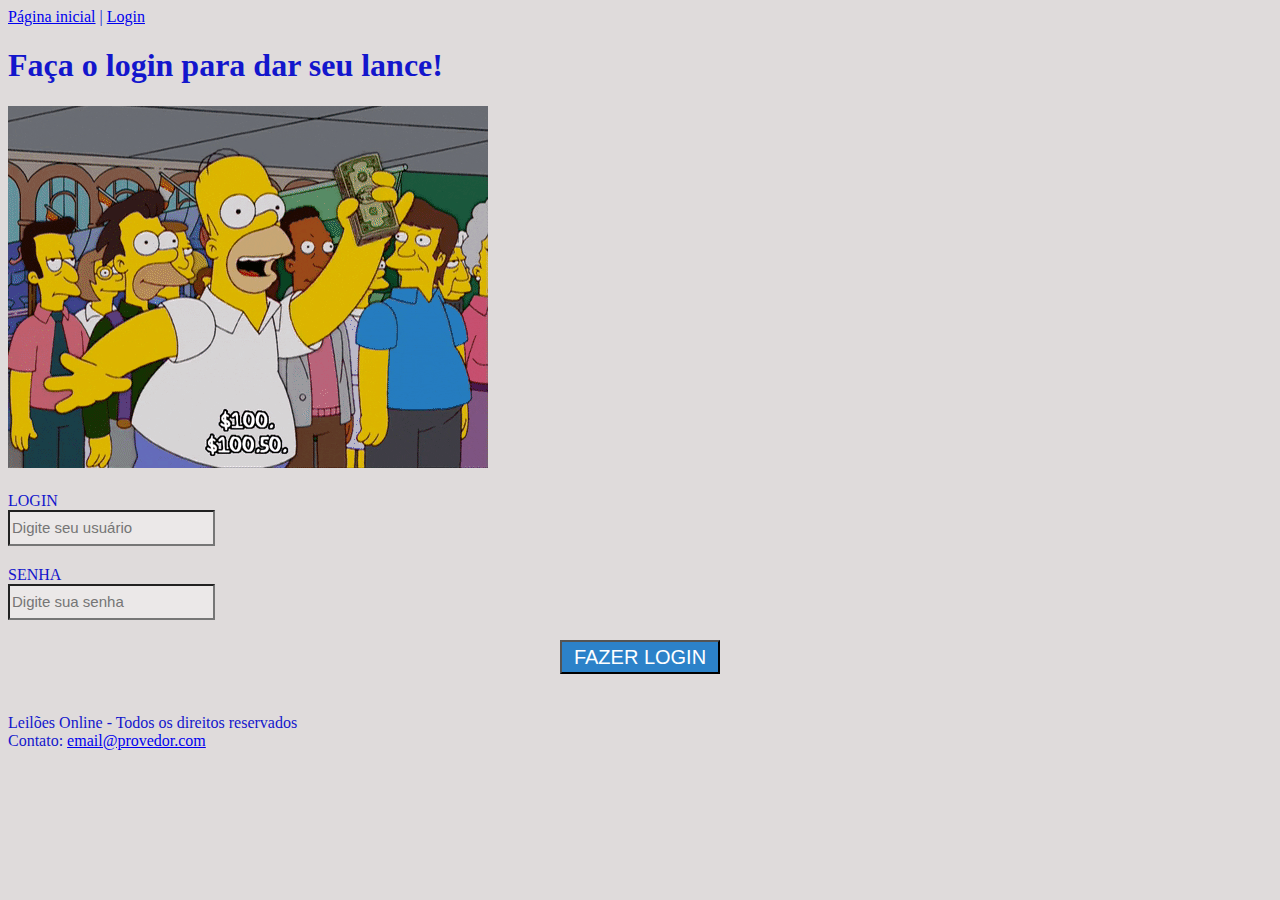
==== login.html @ efc09dd4 "add pages" ====
<!DOCTYPE html>
<html>
<head>
    <title>Leilões Oline</title>
    <link rel="shortcut icon" href="imagens/leiloes1.png">
    <meta charset="UTF-8">
</head>
<body>
    <header>
        <!-- Aqui fica o cabeçalho da home -->
        <nav>
        <a href="index.html">Página inicial</a> |
        <a href="login.html">Login</a>
        </nav>
    </header>
    <main>
        <!-- Aqui fica o conteúdo principal da home -->
        <h1>Faça o login para dar seu lance!</h1>
        <img src="imagens/leiloesonline.gif" alt="Leilão online"> 
        <style>
            body {
            margin: 10;
            color: rgb(19, 22, 204);
            background: rgb(223, 219, 219)

        }

        .btn-login {
            color: white;
            cursor: pointer;
            font-size: 20px;
            font-weight: 400;
            max-width: 160px;
            text-decoration: none;
            text-transform: uppercase;
            vertical-align: middle;
            width: 100%;
            padding: 0;
            background: #2C82C9;
            display: block;
            line-height: 30px;
            margin: 20px auto 40px auto;
            position: sticky;
         }

        #form-login {
            margin-left: 0%;
        }

        #form-login .form-group {
            margin-top: 20px;
        }

        #form-login .form-group input {
            height: 30px;
            background-color: rgba(255, 255, 255, 0.37);
            color: black;
            font-size: 15px;
        }

        #form-login .form-group .btn-login {
            margin: 0%;

        
        }
    </style>
    </main>
    <form id="form-login" class="form-horizontal" method="POST">
        <div class="form-group">
            <label for="deslogin" class="col-sm-2 control-label">LOGIN</label>
            <div class="col-sm-7 col-md-4">
                <input type="text" class="form-control" id="deslogin" placeholder="Digite seu usuário">
            </div>
        </div>
        <div class="form-group">
            <label for="dessenhalogin" class="col-sm-2 control-label">SENHA</label>
            <div class="col-sm-7 col-md-4">
                <input type="password" class="form-control" id="dessenhalogi" placeholder="Digite sua senha">
            </div>
        </div>
        <div class="col-sm-6 col-md-4 col-sm-offset-2 col-md-offset-2">
            <button type="submit" class="btn btn-login">FAZER LOGIN</button>
        </div>
    </form>

<footer>
    <!-- Aqui fica o rodapé da home-->
    <p>Leilões Online - Todos os direitos reservados<br>
    Contato: <a href="mailto:leiloesonline@provedor.com">email@provedor.com</a></p>
</footer>
</body>
</html>
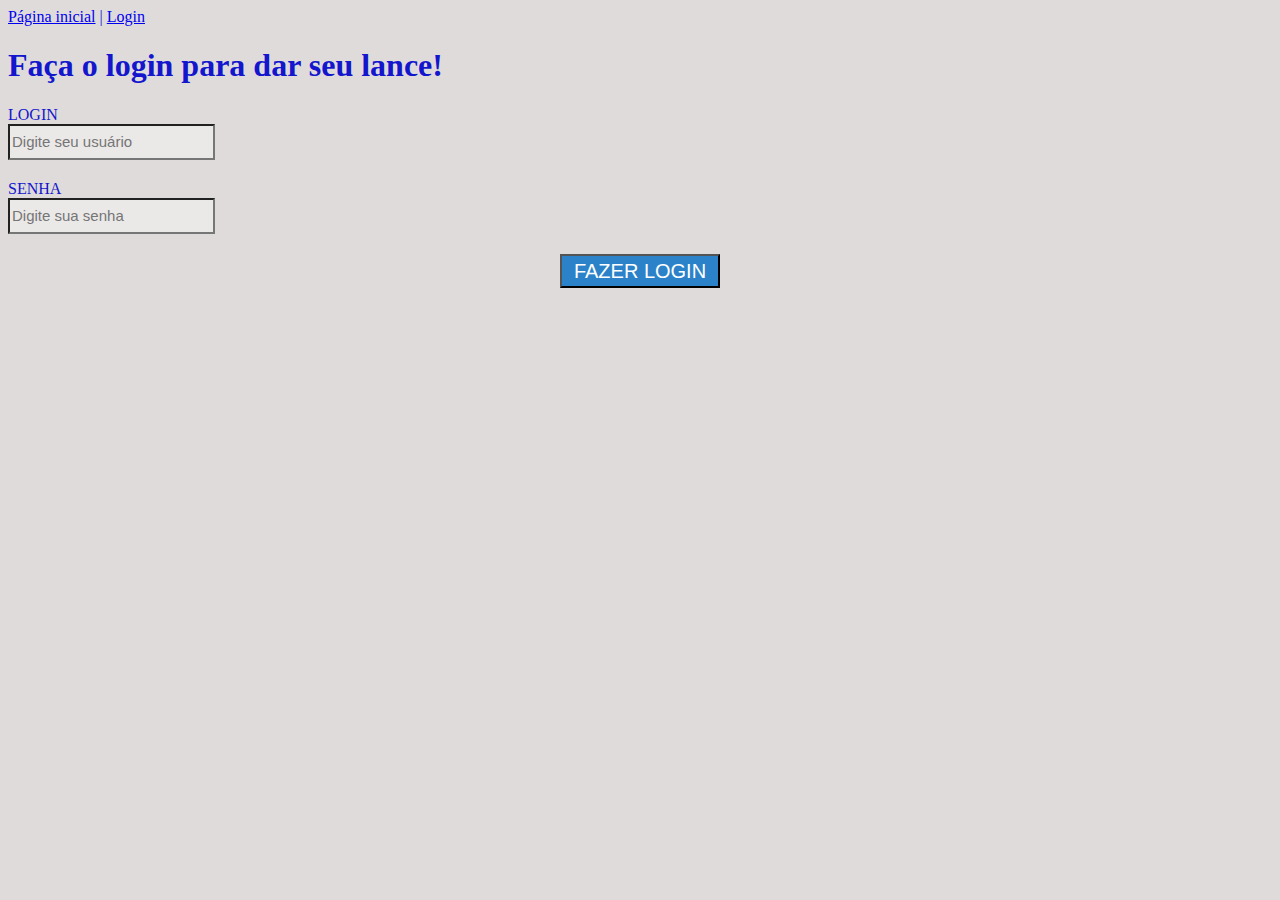
==== commit 405b9c8e: "fix pages" ====
--- a/login.html
+++ b/login.html
@@ -16,7 +16,6 @@
     <main>
         <!-- Aqui fica o conteúdo principal da home -->
         <h1>Faça o login para dar seu lance!</h1>
-        <img src="imagens/leiloesonline.gif" alt="Leilão online"> 
         <style>
             body {
             margin: 10;
@@ -82,11 +81,5 @@
             <button type="submit" class="btn btn-login">FAZER LOGIN</button>
         </div>
     </form>
-
-<footer>
-    <!-- Aqui fica o rodapé da home-->
-    <p>Leilões Online - Todos os direitos reservados<br>
-    Contato: <a href="mailto:leiloesonline@provedor.com">email@provedor.com</a></p>
-</footer>
 </body>
 </html>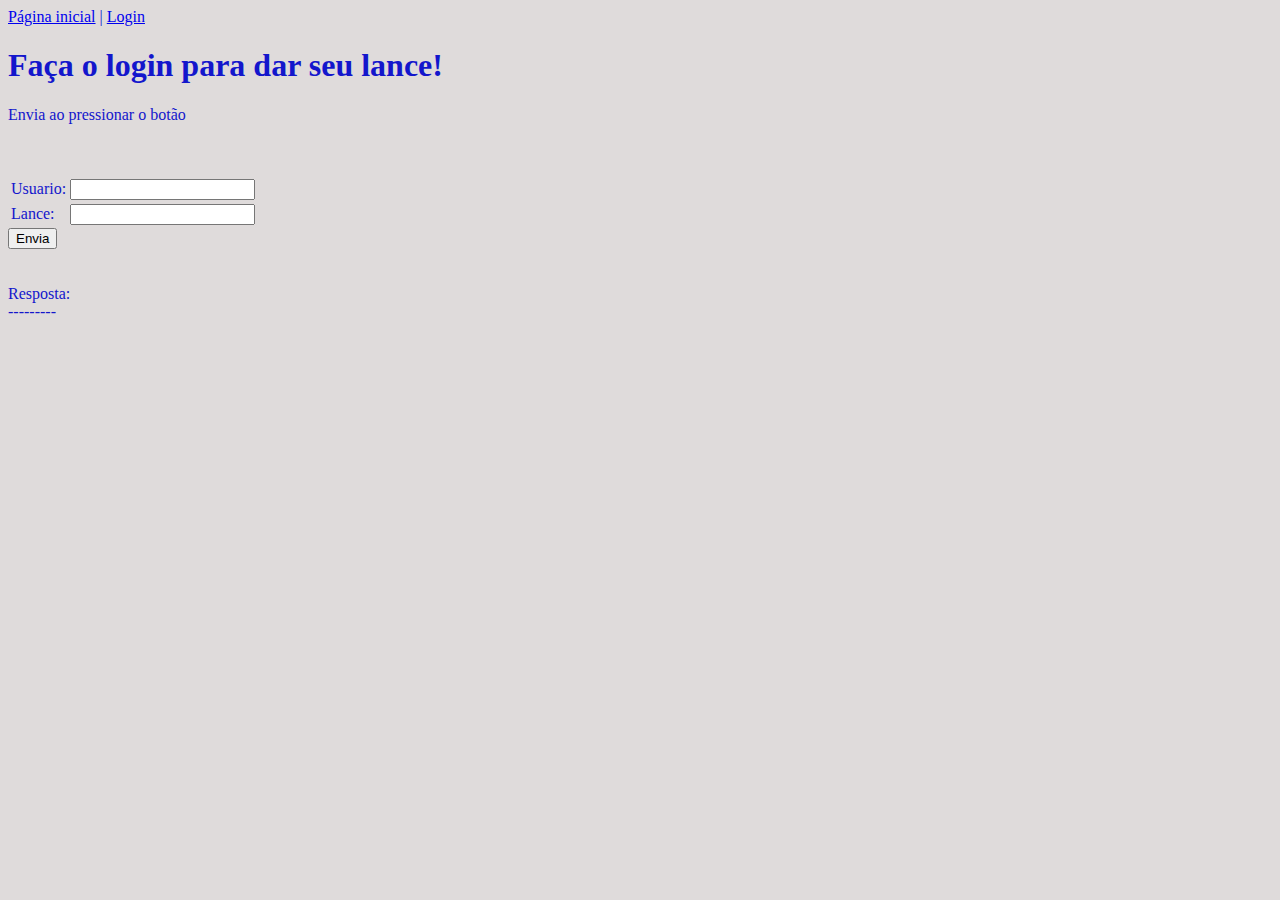
==== commit d3aaa61d: "input return in the page Login - s3" ====
--- a/login.html
+++ b/login.html
@@ -42,44 +42,79 @@
             position: sticky;
          }
 
-        #form-login {
+        #form-saida {
             margin-left: 0%;
         }
 
-        #form-login .form-group {
+        #form-saida .form-group {
             margin-top: 20px;
         }
 
-        #form-login .form-group input {
+        #form-saida .form-group input {
             height: 30px;
             background-color: rgba(255, 255, 255, 0.37);
             color: black;
             font-size: 15px;
         }
 
-        #form-login .form-group .btn-login {
+        #form-saida .form-group .btn-login {
             margin: 0%;
 
         
         }
     </style>
+    <script>
+
+        function enviaMsg() {
+          const xhttp = new XMLHttpRequest();
+        
+          xhttp.onreadystatechange = function() {
+            console.log("readyState:" + this.readyState);
+            console.log("status:" + this.status);
+        
+            if (this.readyState == 4 && this.status == 200) {
+              imprimeResposta(this);
+            }
+          };
+        
+          xhttp.onload = function() {
+            document.getElementById("resposta").innerHTML = this.responseText;
+          };
+        
+          document.getElementById("saida").innerHTML = "mensagem enviada";
+          var data = {
+          "bid":document.getElementById("bid").value,
+          "from":document.getElementById("from").value};
+          var jsondata = JSON.stringify(data);
+          var url = " https://8lh0gvdzrg.execute-api.us-east-1.amazonaws.com/TesteInicial";
+          xhttp.open("POST", url);
+          xhttp.setRequestHeader("Content-Type", "application/json;charset=UTF-8");
+          xhttp.send(jsondata);
+        }
+        
+        function imprimeResposta(xml) {
+          var xmlDoc = xml.responseXML;
+          document.getElementById("resposta").innerHTML = xmlDoc;
+        }
+        </script>
+        
+        <p id="saida">Envia ao pressionar o botão</p>
+        <br><br>
+        <table>
+            <tr>
+            <td><LABEL for="from">Usuario:</LABEL>
+            <td><INPUT Type = "Text" id="from" Name="from" Size="20" MaxLength="50"><BR></INPUT>
+            <tr>
+            <td><LABEL for="bid">Lance:</LABEL>
+            <td><INPUT Type = "Text" id="bid" Name="bid" Size="20" MaxLength="50"><BR></INPUT>
+        </table>
+        
+        <button type="button" onclick="enviaMsg()">Envia</button>
+        
+        <br><br><br>
+        Resposta:
+        <br>
+        <span id="resposta">---------</span>
     </main>
-    <form id="form-login" class="form-horizontal" method="POST">
-        <div class="form-group">
-            <label for="deslogin" class="col-sm-2 control-label">LOGIN</label>
-            <div class="col-sm-7 col-md-4">
-                <input type="text" class="form-control" id="deslogin" placeholder="Digite seu usuário">
-            </div>
-        </div>
-        <div class="form-group">
-            <label for="dessenhalogin" class="col-sm-2 control-label">SENHA</label>
-            <div class="col-sm-7 col-md-4">
-                <input type="password" class="form-control" id="dessenhalogi" placeholder="Digite sua senha">
-            </div>
-        </div>
-        <div class="col-sm-6 col-md-4 col-sm-offset-2 col-md-offset-2">
-            <button type="submit" class="btn btn-login">FAZER LOGIN</button>
-        </div>
-    </form>
 </body>
 </html>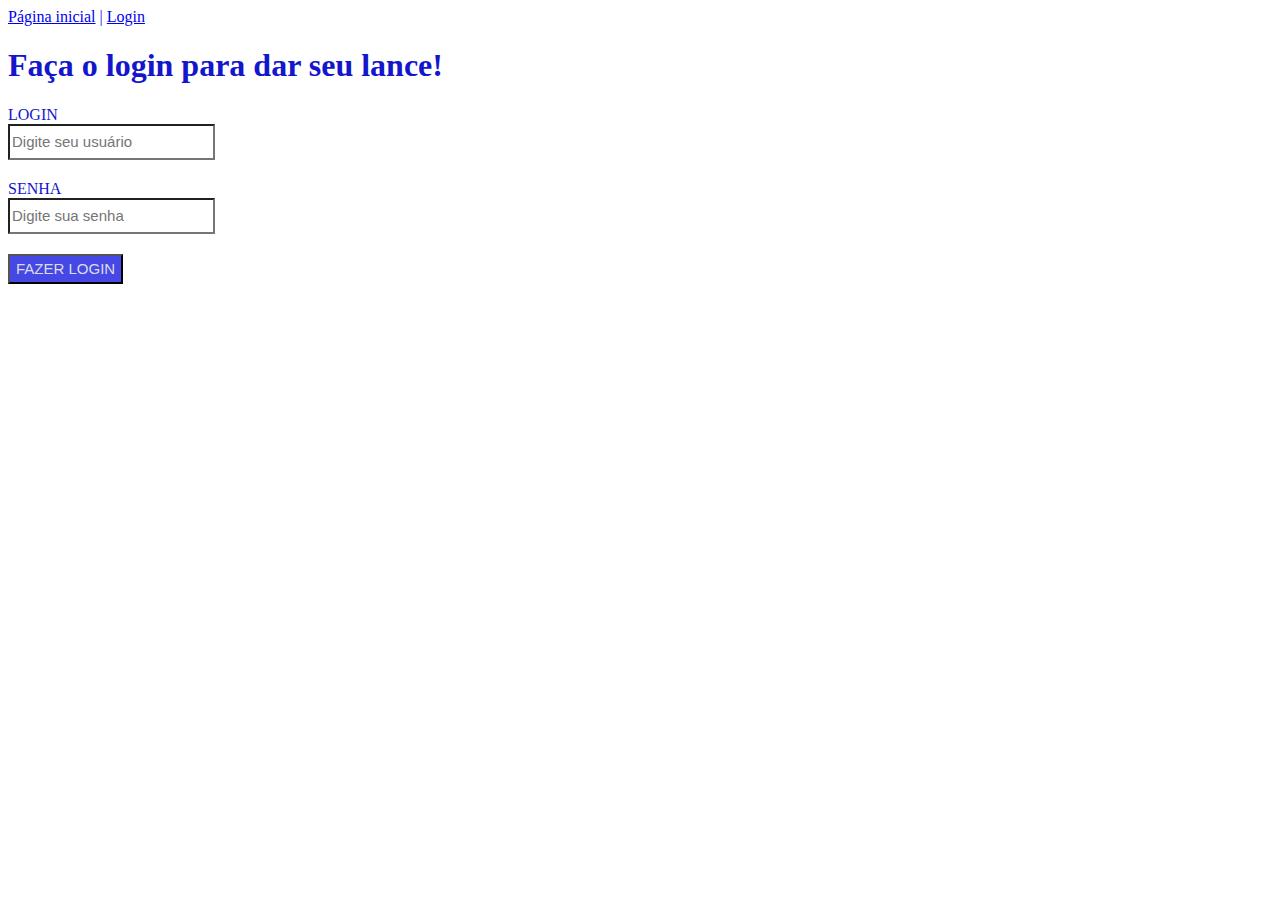
==== commit 77c5005c: "add backEnd" ====
--- a/login.html
+++ b/login.html
@@ -2,10 +2,7 @@
 <html>
 <head>
     <title>Leilões Oline</title>
-    <link rel="shortcut icon" href="imagens/leiloes1.png">
     <meta charset="UTF-8">
-</head>
-<body>
     <header>
         <!-- Aqui fica o cabeçalho da home -->
         <nav>
@@ -13,108 +10,62 @@
         <a href="login.html">Login</a>
         </nav>
     </header>
-    <main>
-        <!-- Aqui fica o conteúdo principal da home -->
-        <h1>Faça o login para dar seu lance!</h1>
-        <style>
-            body {
-            margin: 10;
-            color: rgb(19, 22, 204);
-            background: rgb(223, 219, 219)
-
+    <style>
+        body {
+        margin: 10;
+        color: rgb(19, 22, 204);
+        background: rgb(223, 219, 219)
+        background-image: url('../Leiloes_online/img/leiao-login.jpg');    
         }
 
-        .btn-login {
-            color: white;
-            cursor: pointer;
-            font-size: 20px;
-            font-weight: 400;
-            max-width: 160px;
-            text-decoration: none;
-            text-transform: uppercase;
-            vertical-align: middle;
-            width: 100%;
-            padding: 0;
-            background: #2C82C9;
-            display: block;
-            line-height: 30px;
-            margin: 20px auto 40px auto;
-            position: sticky;
-         }
-
-        #form-saida {
+        #form-login {
             margin-left: 0%;
         }
 
-        #form-saida .form-group {
+        #form-login .form-group {
             margin-top: 20px;
         }
 
-        #form-saida .form-group input {
+        #form-login .form-group input {
             height: 30px;
             background-color: rgba(255, 255, 255, 0.37);
             color: black;
             font-size: 15px;
         }
+        #form-login .btn-login input {
+            margin-top: 20px;
+            color: rgb(221, 221, 233);
+            height: 30px;
+            background-color: rgb(69, 72, 228);
+            font-size: 15px;
+        }
 
-        #form-saida .form-group .btn-login {
-            margin: 0%;
+    </style>
+</head>
+<body>
+    <main>
+        <!-- Aqui fica o conteúdo principal da home -->
+        <h1>Faça o login para dar seu lance!</h1>
+    </main>
+    <form id="form-login" class="form-horizontal" method="POST">
+        <div class="form-group">
+            <label for="deslogin" class="col-sm-2 control-label">LOGIN</label>
+            <div class="col-sm-7 col-md-4">
+                <input type="text" class="form-control" id="deslogin" placeholder="Digite seu usuário">
+            </div>
+        </div>
+        <div class="form-group">
+            <label for="dessenhalogin" class="col-sm-2 control-label">SENHA</label>
+            <div class="col-sm-7 col-md-4">
+                <input type="password" class="form-control" id="dessenhalogi" placeholder="Digite sua senha">
+            </div>
+        </div>
+        <div class="btn-login">
+            <a class="bt" href="user_page.html">
+                <input type="button" value="FAZER LOGIN">
+        </div>
+    </form>
+</body>
+</html>
 
-        
-        }
-    </style>
-    <script>
 
-        function enviaMsg() {
-          const xhttp = new XMLHttpRequest();
-        
-          xhttp.onreadystatechange = function() {
-            console.log("readyState:" + this.readyState);
-            console.log("status:" + this.status);
-        
-            if (this.readyState == 4 && this.status == 200) {
-              imprimeResposta(this);
-            }
-          };
-        
-          xhttp.onload = function() {
-            document.getElementById("resposta").innerHTML = this.responseText;
-          };
-        
-          document.getElementById("saida").innerHTML = "mensagem enviada";
-          var data = {
-          "bid":document.getElementById("bid").value,
-          "from":document.getElementById("from").value};
-          var jsondata = JSON.stringify(data);
-          var url = " https://8lh0gvdzrg.execute-api.us-east-1.amazonaws.com/TesteInicial";
-          xhttp.open("POST", url);
-          xhttp.setRequestHeader("Content-Type", "application/json;charset=UTF-8");
-          xhttp.send(jsondata);
-        }
-        
-        function imprimeResposta(xml) {
-          var xmlDoc = xml.responseXML;
-          document.getElementById("resposta").innerHTML = xmlDoc;
-        }
-        </script>
-        
-        <p id="saida">Envia ao pressionar o botão</p>
-        <br><br>
-        <table>
-            <tr>
-            <td><LABEL for="from">Usuario:</LABEL>
-            <td><INPUT Type = "Text" id="from" Name="from" Size="20" MaxLength="50"><BR></INPUT>
-            <tr>
-            <td><LABEL for="bid">Lance:</LABEL>
-            <td><INPUT Type = "Text" id="bid" Name="bid" Size="20" MaxLength="50"><BR></INPUT>
-        </table>
-        
-        <button type="button" onclick="enviaMsg()">Envia</button>
-        
-        <br><br><br>
-        Resposta:
-        <br>
-        <span id="resposta">---------</span>
-    </main>
-</body>
-</html>